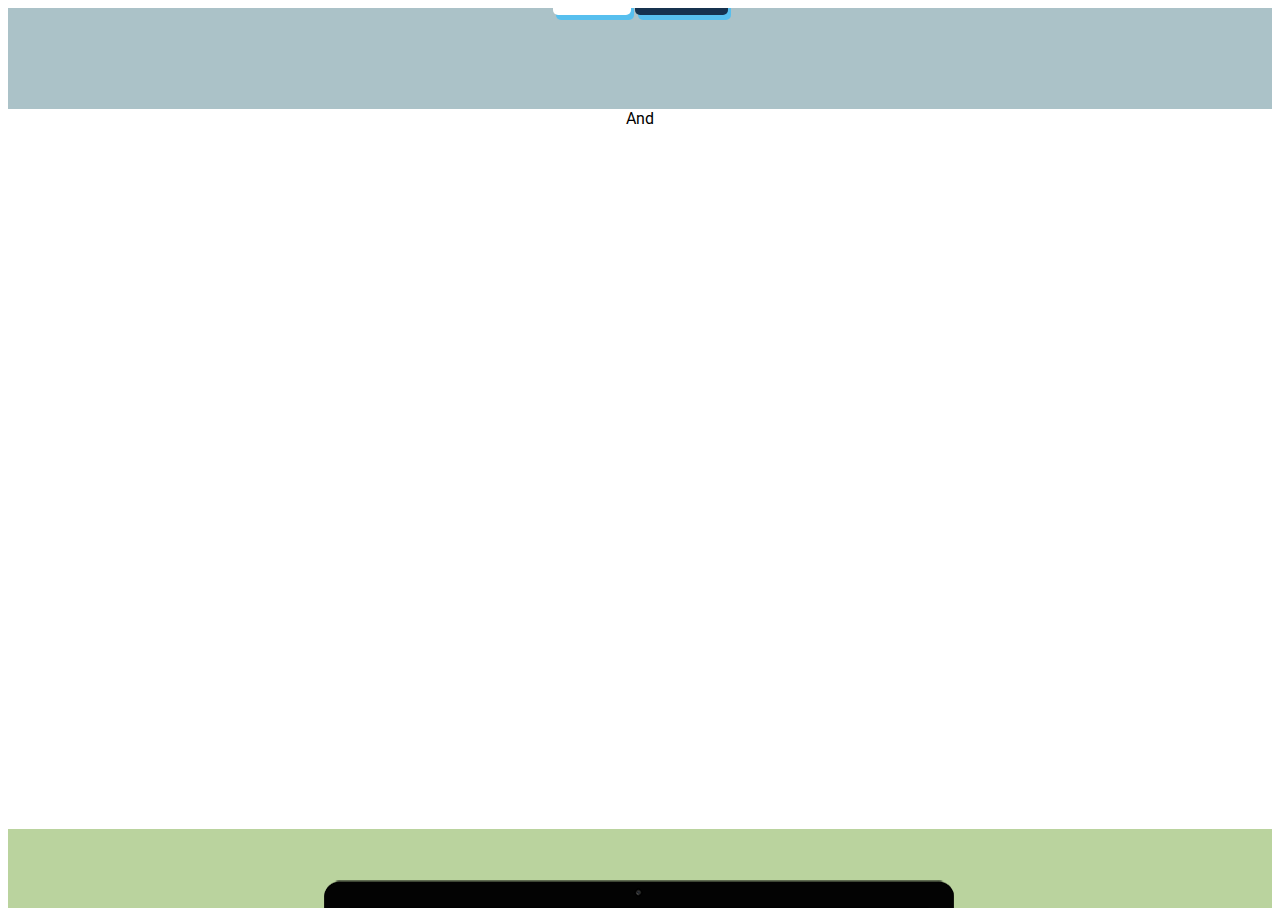
==== home.html @ 4c9c94eb "0.7 complete update" ====
<!DOCTYPE html>
<html>
<head>
    <meta charset="utf-8" />
    <meta http-equiv="X-UA-Compatible" content="IE=edge">
    <title>Ux Gary Ye</title>
    <meta name="viewport" content="width=device-width, initial-scale=1">

    <link rel="stylesheet" type="text/css" href="https://necolas.github.io/normalize.css/8.0.0/normalize.css">

    <link href="https://fonts.googleapis.com/css?family=Roboto:100,100i,300,400,900" rel="stylesheet">
    <link rel="stylesheet" href="https://use.fontawesome.com/releases/v5.0.10/css/all.css" integrity="sha384-+d0P83n9kaQMCwj8F4RJB66tzIwOKmrdb46+porD/OvrJ+37WqIM7UoBtwHO6Nlg"
    crossorigin="anonymous">

    <link rel="stylesheet" type="text/css" media="screen" href="home.css" />

</head>
<body>
<div class="static">
    <div class="top">

    </div>
    <div class="bottom">

    </div>
</div>
<main class="Loop js-loop">
    <section class="ccc">
        <div class="heroimg">
            <img class="imac" src="../images/imac.png">
            <img class="cardimg cccGif" src="../images/ccc_600.gif" alt="animated gif">
        </div>
        <h2>Child’s Play Charity Site-Redesign // Case-Study</h2>
        <div>
            <button class="btn behance" type="button" onclick="window.open('https://www.behance.net/gallery/65109597/Childs-Play-Charity-Website-Redesign')">Bēhance</button>
            <button class="btn medium" type="button" onclick="window.open('https://medium.com/@yeman721/childs-play-charity-site-redesign-case-study-58f72f0e13a5')">Medium</button>
        </div>
    </section>
    <section class="cgsr">
        <div class="heroimg">
                <img class="imac" src="../images/imac.png">
                <img class="cardimg cgsrGif" src="../images/cgsr_600.gif" alt="animated gif">
            </div>
            <h2>Coastal German Sheperd Rescue Site-Redesign // Case-Study</h2>
            <div>
                <button class="btn medium" type="button" onclick="alert('This Case study is still being written! \n Feel free to click through the demo-site!')">Medium</button>
                <button class="btn prototype" type="button" onclick="window.open('https://yeman721.github.io/CoastalGSR/Homepage.html')">Demo-Site</button>
            </div>
    </section>
    <section class="orange">
        <p>And</p>
    </section>

    
    <!--
    These blocks are the same as the first blocks to get that looping illusion going.
    You need to add clones to fill out a full viewport height.
    -->
    <section class="ccc is-clone">
            <div class="heroimg">
                    <img class="imac" src="../images/imac.png">
                    <img id="ccc cccGif" class="cardimg" src="../images/ccc_600.gif" alt="animated gif">
                </div>
                <h2>Child’s Play Charity Site-Redesign // Case-Study</h2>
                <div>
                    <button class="btn behance" type="button" onclick="window.open('https://www.behance.net/gallery/65109597/Childs-Play-Charity-Website-Redesign')">Bēhance</button>
                    <button class="btn medium" type="button" onclick="window.open('https://medium.com/@yeman721/childs-play-charity-site-redesign-case-study-58f72f0e13a5')">Medium</button>
                </div>
    </section>
    <section class="cgsr is-clone">
        <p>For</p>
    </section>
    </main>







<script src="main.js"></script>
</body>
</html>
---- home.css ----
* {
    box-sizing: border-box;
    font-family: 'Roboto', sans-serif;
    text-align: center;
}

html,
body {
  height: 100%;
  overflow: hidden;
}

.Loop {
  position: relative;
  height: 100%;
  overflow: auto;
  -webkit-overflow-scrolling: touch;
}

section {
  position: relative;
  text-align: center;
  height: 80%;
  min-height: 300px;
  max-height: 800px;
}

::scrollbar {
  display: none;
}

.ccc {
    height: 100vh;
    background-color: #9fc279b8;
}

.cgsr {
    height: 100vh;
    background-color: #abc2c8;
}

.blue {
    height: 100vh;
    background-color: blue;
}

.btn {
    font-size: 1em;
    border: 0;
    padding: 10px;
    border-radius: 5px;
    transition: 0.2s box-shadow, 0.2s -webkit-transform;
    -webkit-box-shadow: 3px 5px 0 #31beffb0;
    -moz-box-shadow: 3px 5px 0 #31beffb0;
    box-shadow: 3px 5px 0 #31beffb0;
}

.behance {
    color: white;
    background-color: black;
}

.medium {
    color: black;
    background-color: white;
}

.prototype {
    background-color: #16324f;
    color: white;
}

.btn:hover {
    -webkit-box-shadow: 0px 0px 0 #2082afb0;
    -moz-box-shadow: 0px 0px 0 #2082afb0;
    box-shadow: 0px 0px 0 #2082afb0;
}

p {
    margin: 0;
}

.cardimg {
    padding-top: 80px;
}

h2 {
    font-size: 1em;
    font-weight: 900;
}

.heroimg {
    position: relative;
    width:650px;
    margin: 0 auto;
    padding-bottom: 200px;

}

.imac {
    position:absolute;
    top: 45px;
    right: 11px;

}


@media screen and (max-width: 767px), (max-height: 730px) {
    .heroimg {
        width: 250px;
        padding-bottom: 20vh;
    }
    .imac {
        width: 250px;
        top:65px;
        right:2px;
    }
    .cardimg {
        width: 235px;
    }

    section {
        position: relative;
        text-align: center;
        height: 80%;
        min-height: 300px;
        max-height: 500px;
      }

}

@media screen and (max-height: 376px) {
    .cardimg {
        padding-top:25px;
    }
    .imac {
        top:10px;
    }
}
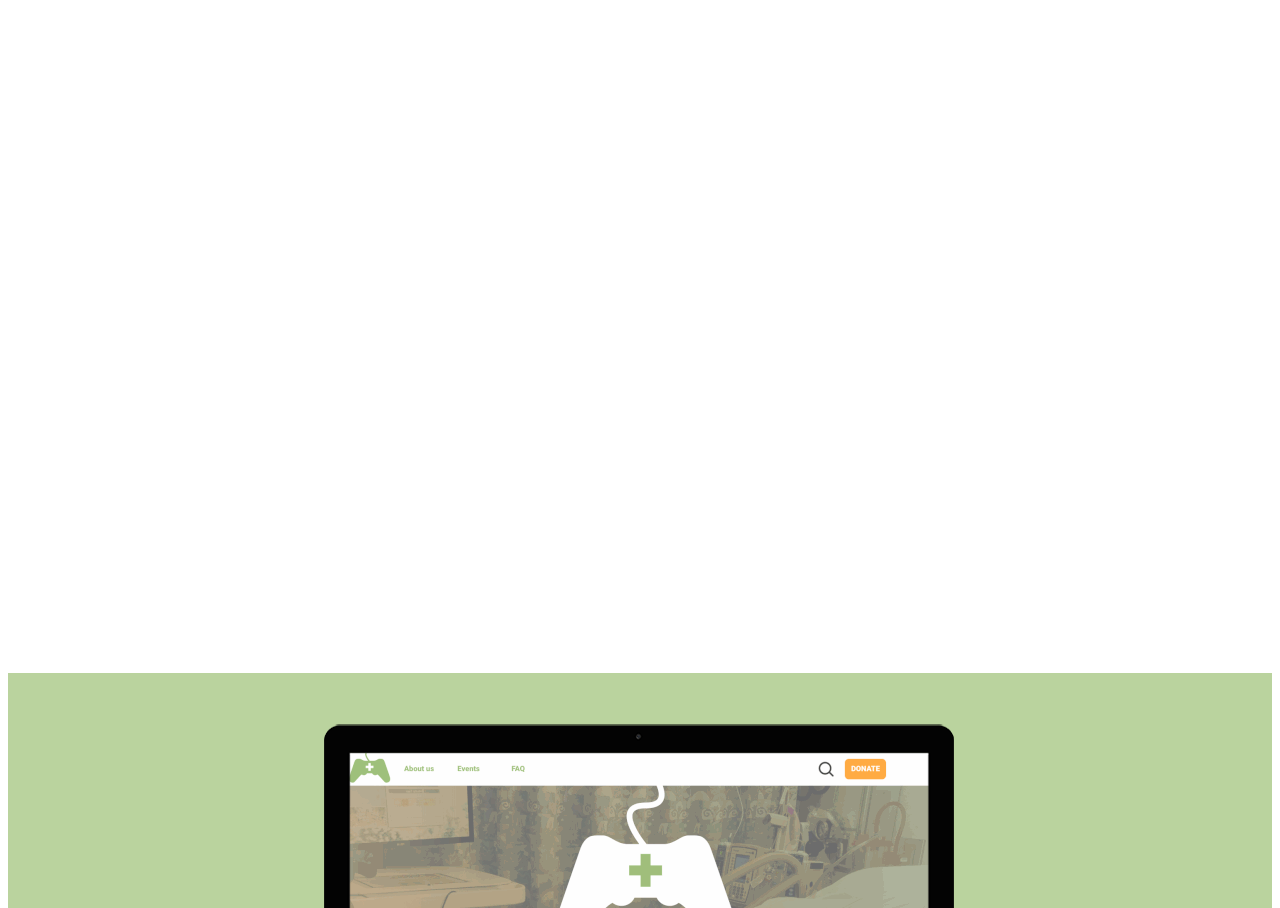
==== commit 9871d800: "Adding Clone" ====
--- a/home.html
+++ b/home.html
@@ -68,9 +68,17 @@
                 </div>
     </section>
     <section class="cgsr is-clone">
-        <p>For</p>
+        <div class="heroimg">
+                <img class="imac" src="../images/imac.png">
+                <img class="cardimg cgsrGif" src="../images/cgsr_600.gif" alt="animated gif">
+            </div>
+            <h2>Coastal German Sheperd Rescue Site-Redesign // Case-Study</h2>
+            <div>
+                <button class="btn medium" type="button" onclick="alert('This Case study is still being written! \n Feel free to click through the demo-site!')">Medium</button>
+                <button class="btn prototype" type="button" onclick="window.open('https://yeman721.github.io/CoastalGSR/Homepage.html')">Demo-Site</button>
+            </div>
     </section>
-    </main>
+</main>
 
 
 
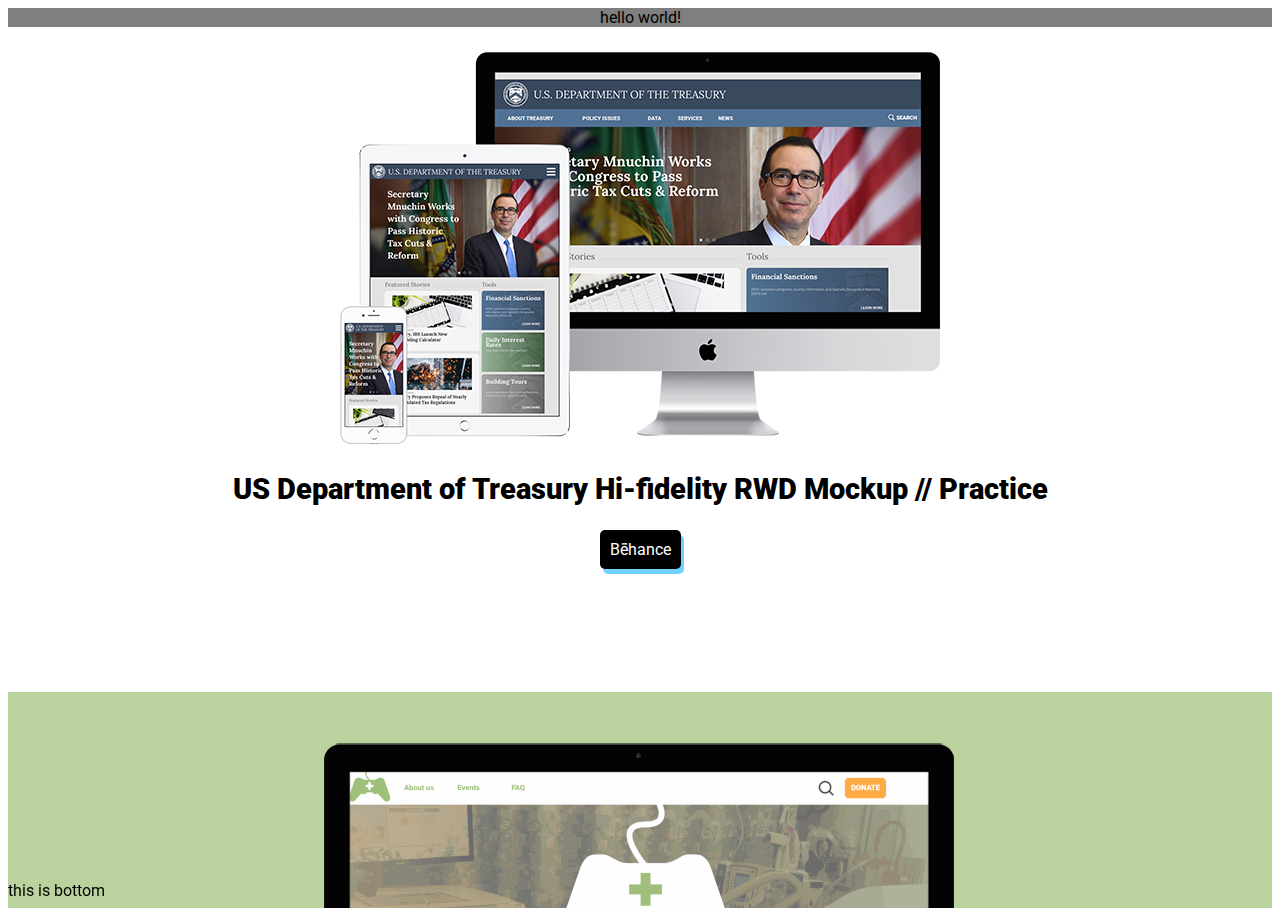
==== commit f6d22d1e: "Updated header" ====
--- a/home.html
+++ b/home.html
@@ -16,19 +16,21 @@
 
 </head>
 <body>
-<div class="static">
-    <div class="top">
-
+<header>
+    <div class="static">
+        <div class="top">
+        hello world!
+        </div>
+        <div class="bottom">
+        this is bottom
+        </div>
     </div>
-    <div class="bottom">
-
-    </div>
-</div>
+</header>
 <main class="Loop js-loop">
     <section class="ccc">
         <div class="heroimg">
             <img class="imac" src="../images/imac.png">
-            <img class="cardimg cccGif" src="../images/ccc_600.gif" alt="animated gif">
+            <img class="cardimg cccGif" src="../images/ccc_600.gif" alt="animated gif of Child's Play Charity Redesign">
         </div>
         <h2>Child’s Play Charity Site-Redesign // Case-Study</h2>
         <div>
@@ -39,7 +41,7 @@
     <section class="cgsr">
         <div class="heroimg">
                 <img class="imac" src="../images/imac.png">
-                <img class="cardimg cgsrGif" src="../images/cgsr_600.gif" alt="animated gif">
+                <img class="cardimg cgsrGif" src="../images/cgsr_600.gif" alt="animated gif of Coastal German Shepherd Rescue Redesign">
             </div>
             <h2>Coastal German Sheperd Rescue Site-Redesign // Case-Study</h2>
             <div>
@@ -47,8 +49,13 @@
                 <button class="btn prototype" type="button" onclick="window.open('https://yeman721.github.io/CoastalGSR/Homepage.html')">Demo-Site</button>
             </div>
     </section>
-    <section class="orange">
-        <p>And</p>
+    <section class="dot">
+            <img class="cardimg" src="../images/DOT_600.png" alt="Department of Treasury redesign">
+        </div>
+        <h2>US Department of Treasury Hi-fidelity RWD Mockup  // Practice</h2>
+        <div>
+            <button class="btn behance" type="button" onclick="window.open('https://www.behance.net/gallery/66702081/Department-of-Treasury-Responsive-Web-Design-Prototype')">Bēhance</button>
+        </div>
     </section>
 
     
@@ -59,7 +66,7 @@
     <section class="ccc is-clone">
             <div class="heroimg">
                     <img class="imac" src="../images/imac.png">
-                    <img id="ccc cccGif" class="cardimg" src="../images/ccc_600.gif" alt="animated gif">
+                    <img id="ccc cccGif" class="cardimg" src="../images/ccc_600.gif" alt="animated gif of Child's Play Charity Redesign">
                 </div>
                 <h2>Child’s Play Charity Site-Redesign // Case-Study</h2>
                 <div>
@@ -70,7 +77,7 @@
     <section class="cgsr is-clone">
         <div class="heroimg">
                 <img class="imac" src="../images/imac.png">
-                <img class="cardimg cgsrGif" src="../images/cgsr_600.gif" alt="animated gif">
+                <img class="cardimg cgsrGif" src="../images/cgsr_600.gif" alt="animated gif of Coastal German Shepherd Rescue Redesign">
             </div>
             <h2>Coastal German Sheperd Rescue Site-Redesign // Case-Study</h2>
             <div>
--- a/home.css
+++ b/home.css
@@ -48,6 +48,7 @@
     font-size: 1em;
     border: 0;
     padding: 10px;
+    margin: 0 20px;
     border-radius: 5px;
     transition: 0.2s box-shadow, 0.2s -webkit-transform;
     -webkit-box-shadow: 3px 5px 0 #31beffb0;
@@ -85,8 +86,9 @@
 }
 
 h2 {
-    font-size: 1em;
+    font-size: 1.8em;
     font-weight: 900;
+    padding: 0 30px;
 }
 
 .heroimg {
@@ -104,15 +106,31 @@
 
 }
 
+header {
+    background: rgba(0, 0, 0, .5);
+}
+
+.static {
+}
+
+.top {
+}
+
+.bottom {
+    position: fixed;
+    bottom:0;
+    z-index: 100;
+}
+
 
 @media screen and (max-width: 767px), (max-height: 730px) {
     .heroimg {
         width: 250px;
-        padding-bottom: 20vh;
+        padding-bottom: 15vh;
     }
     .imac {
         width: 250px;
-        top:65px;
+        top:66px;
         right:2px;
     }
     .cardimg {
@@ -127,6 +145,10 @@
         max-height: 500px;
       }
 
+    h2 {
+        font-size: 1em;
+    }
+
 }
 
 @media screen and (max-height: 376px) {
@@ -134,6 +156,6 @@
         padding-top:25px;
     }
     .imac {
-        top:10px;
+        top:11px;
     }
 }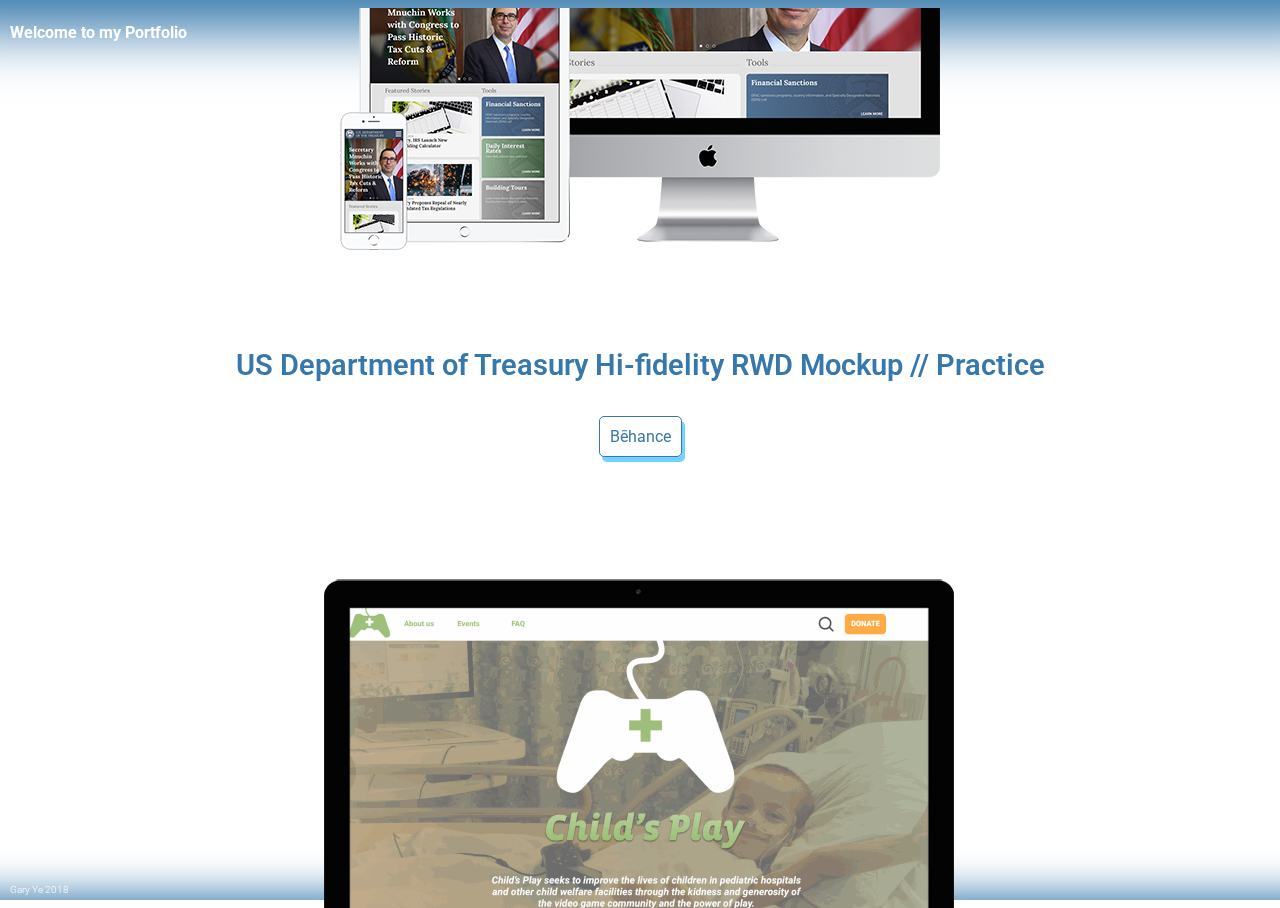
==== commit 8cd5468f: "Header and footer update, color update" ====
--- a/home.html
+++ b/home.html
@@ -17,15 +17,13 @@
 </head>
 <body>
 <header>
-    <div class="static">
-        <div class="top">
-        hello world!
-        </div>
-        <div class="bottom">
-        this is bottom
-        </div>
-    </div>
+        <h1>Welcome to my Portfolio</h1>
 </header>
+<header class="bottom">
+    <h3>Gary Ye 2018</h3>
+</header>
+<div class="topShadow">hello</div>
+<div class="btmShadow"> </div>
 <main class="Loop js-loop">
     <section class="ccc">
         <div class="heroimg">
@@ -50,7 +48,8 @@
             </div>
     </section>
     <section class="dot">
-            <img class="cardimg" src="../images/DOT_600.png" alt="Department of Treasury redesign">
+        <div class="heroimg dotImg">
+            <img class="cardimg dotCard" src="../images/DOT_600.png" alt="Department of Treasury redesign">
         </div>
         <h2>US Department of Treasury Hi-fidelity RWD Mockup  // Practice</h2>
         <div>
--- a/home.css
+++ b/home.css
@@ -30,18 +30,16 @@
 }
 
 .ccc {
-    height: 100vh;
-    background-color: #9fc279b8;
+    background-color: transparent;
 }
 
 .cgsr {
-    height: 100vh;
-    background-color: #abc2c8;
-}
-
-.blue {
-    height: 100vh;
-    background-color: blue;
+    background-color: transparent;
+}
+
+
+.dot {
+    background-color: transparent;
 }
 
 .btn {
@@ -57,18 +55,21 @@
 }
 
 .behance {
-    color: white;
-    background-color: black;
+    color: #3678ab;
+    background-color: transparent;
+    border: 1px solid #3678ab;
 }
 
 .medium {
-    color: black;
-    background-color: white;
+    color: #3678ab;
+    border: 1px solid #3678ab;
+    background-color: transparent;
 }
 
 .prototype {
-    background-color: #16324f;
-    color: white;
+    background-color: transparent;
+    border: 1px solid #3678ab;
+    color: #3678ab;
 }
 
 .btn:hover {
@@ -85,10 +86,15 @@
     padding-top: 80px;
 }
 
+.dotCard {
+    padding-top: 50px;
+}
+
 h2 {
     font-size: 1.8em;
-    font-weight: 900;
-    padding: 0 30px;
+    font-weight: 600;
+    padding: 10px 30px;
+    color: #3678ab;
 }
 
 .heroimg {
@@ -99,6 +105,10 @@
 
 }
 
+.dotImg {
+    padding-bottom: 145px;
+}
+
 .imac {
     position:absolute;
     top: 45px;
@@ -107,26 +117,72 @@
 }
 
 header {
-    background: rgba(0, 0, 0, .5);
-}
-
-.static {
-}
-
-.top {
+    width: 100%;
+    /* background: rgba(16, 103, 161, 0.8); */
+    background: transparent;
+    color: white;
+    padding: 5px 10px 5px 10px;
+    position: fixed;
+    left: 0;
+    z-index: 999;
 }
 
 .bottom {
-    position: fixed;
     bottom:0;
-    z-index: 100;
-}
-
-
-@media screen and (max-width: 767px), (max-height: 730px) {
+}
+
+h1 {
+    padding: 10px 30px 10px 0px;
+    margin: 0;
+    font-size: 1em;
+    text-align: left;
+}
+
+h3 {
+    margin:0;
+    font-size: .6em;
+    font-weight: 300;
+    text-align: left;
+}
+
+.topShadow {
+    width: 110%;
+    height:100px;
+    position:fixed;
+    top: -100px;
+    left: -5%;
+    background: transparent;
+    box-shadow: 0px 30px 60px #3678ab; 
+    z-index: -10;
+}
+
+.btmShadow {
+    width: 110%;
+    height:100px;
+    position:fixed;
+    bottom: -100px;
+    left: -5%;
+    background: transparent;
+    box-shadow: 0px -5px 40px #3678ab; 
+    z-index: -10;
+}
+
+@media screen and (max-height: 960px) {
+    .heroimg {
+        padding-bottom: 130px;
+    }
+    .dotImg {
+        padding-bottom: 60px;
+    }
+}
+
+@media screen and (max-width: 767px), (max-height: 867px) {
     .heroimg {
         width: 250px;
         padding-bottom: 15vh;
+    }
+    .dotImg {
+        padding-bottom: 8vh;
     }
     .imac {
         width: 250px;
@@ -135,6 +191,10 @@
     }
     .cardimg {
         width: 235px;
+    }
+
+    .btn {
+        font-size: .8em;
     }
 
     section {
@@ -151,10 +211,17 @@
 
 }
 
-@media screen and (max-height: 376px) {
+@media screen and (max-height: 530px) {
     .cardimg {
         padding-top:25px;
     }
+    .dotCard {
+        padding-top: 10px;
+    }
+    h2 {
+        margin:0;
+        font-weight: 400;
+    }
     .imac {
         top:11px;
     }
